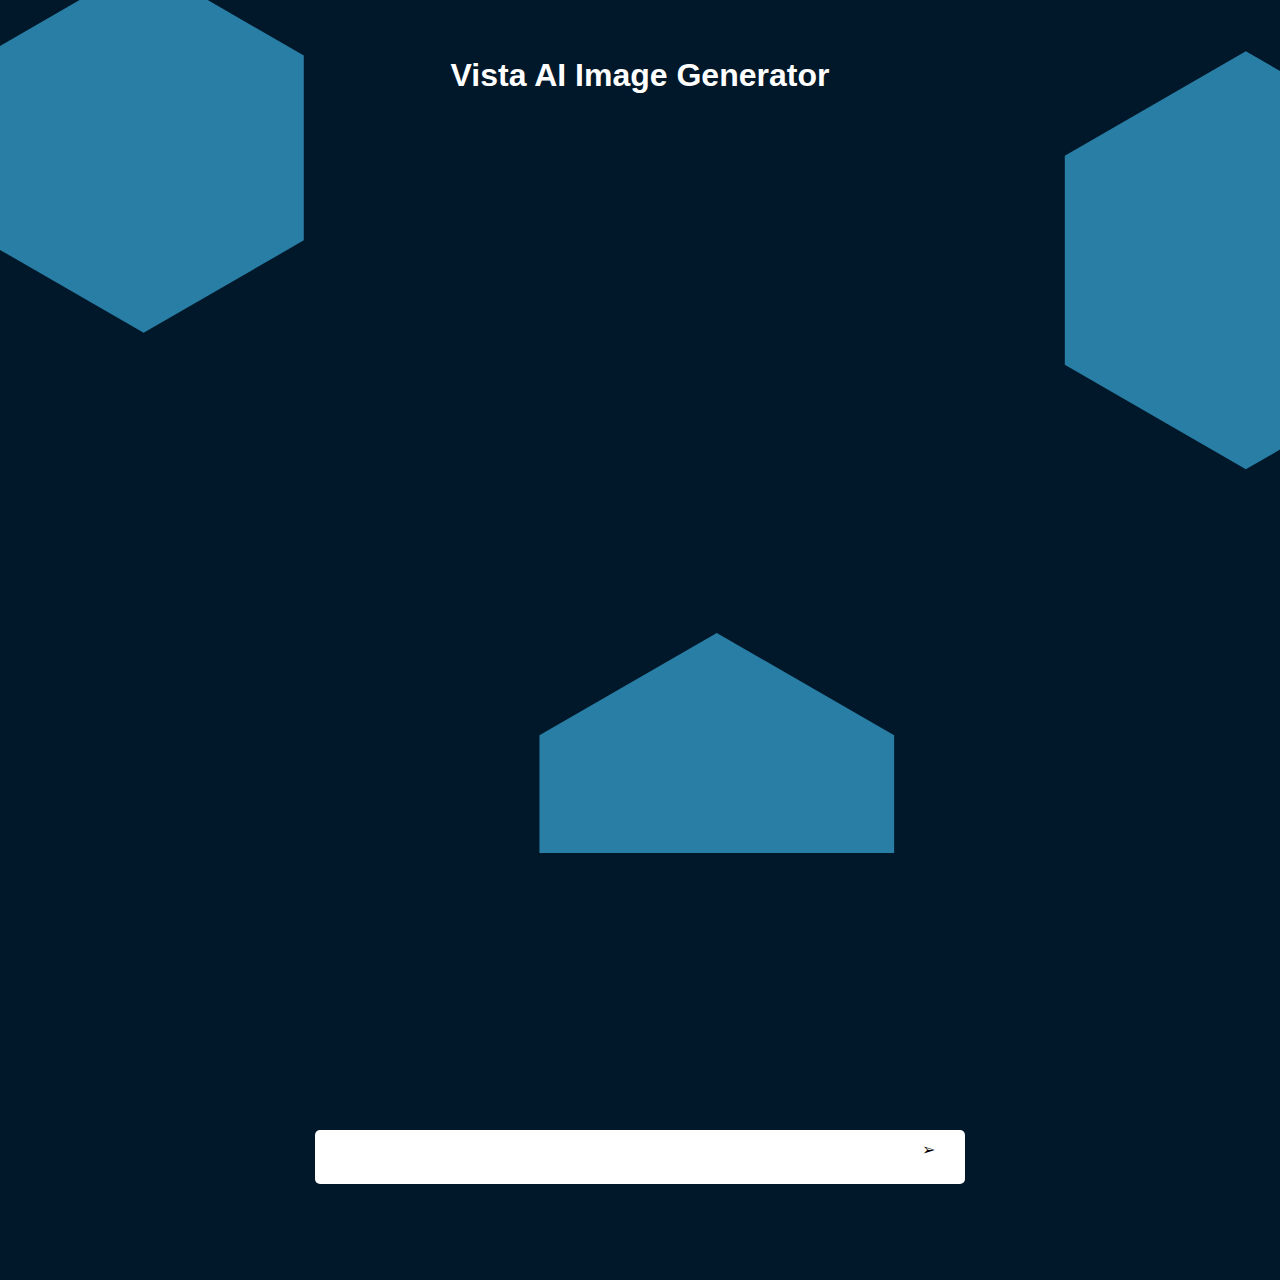
==== Project Vista/Project/index.html @ 8a210397 "Add files via upload" ====
<!DOCTYPE html>
<html lang="en">
<head>
  <meta charset="UTF-8">
  <meta name="viewport" content="width=device-width, initial-scale=1.0">
  <title>Vista AI Image Generator</title>
  <link rel="stylesheet" href="styles.css">
</head>
<body>
  <svg xmlns="http://www.w3.org/2000/svg" xmlns:xlink="http://www.w3.org/1999/xlink" id="visual" viewBox="0 0 900 600"  version="1.1"><rect width="100vw" height="100vw" fill="#001829"/><g><g transform="translate(876 183)"><path d="M0 -147L127.3 -73.5L127.3 73.5L0 147L-127.3 73.5L-127.3 -73.5Z" fill="#297EA6"/></g><g transform="translate(101 104)"><path d="M0 -130L112.6 -65L112.6 65L0 130L-112.6 65L-112.6 -65Z" fill="#297EA6"/></g><g transform="translate(504 589)"><path d="M0 -144L124.7 -72L124.7 72L0 144L-124.7 72L-124.7 -72Z" fill="#297EA6"/></g></g></svg>

<header>
  <h1>Vista AI Image Generator</h1>
</header>
<section class="images-section"></section>
<section class="bottom-section">
  <div class="input-container">
    <input/>
    <div id="submit-icon">➢</div>
  </div>
</section>
<script src="app.js"></script>
</body>
</html>
---- Project Vista/Project/styles.css ----
body
{
    margin: 0;
    padding: 0;
    background-color: #001829;
    display: flex;
    flex-direction: column;
    width: 100vw;
    height: 100vw;
    justify-content: space-between;
    align-items: center;
    font-family: 'Trebuchet MS',sans-serif;
}

header
{
    color: white;
    height: 150px;
    display: flex;
    align-items: center;
    width: 100%;
    justify-content: center;
}

svg{
    position: absolute;
    top: 0;
    left: 0;
    z-index: -10;
}

.bottom-section{
    width: 100%;
    
    display: flex;
    justify-content: center;
    height: 150px;
}

.input-container
{
    width: 100%;
    max-width: 650px;
    position: relative;
}

input
{
    width: 100%;
    border: none;
    font-size: 30px;
    padding: 10px;
    border-radius: 5px;
    box-shadow: rgb(38, 57, 77) 0 20px 30px --10px;
    box-sizing: border-box;
}
#submit-icon
{
    position: absolute;
    top: 10px;
    right: 30px;
    cursor: pointer;
}
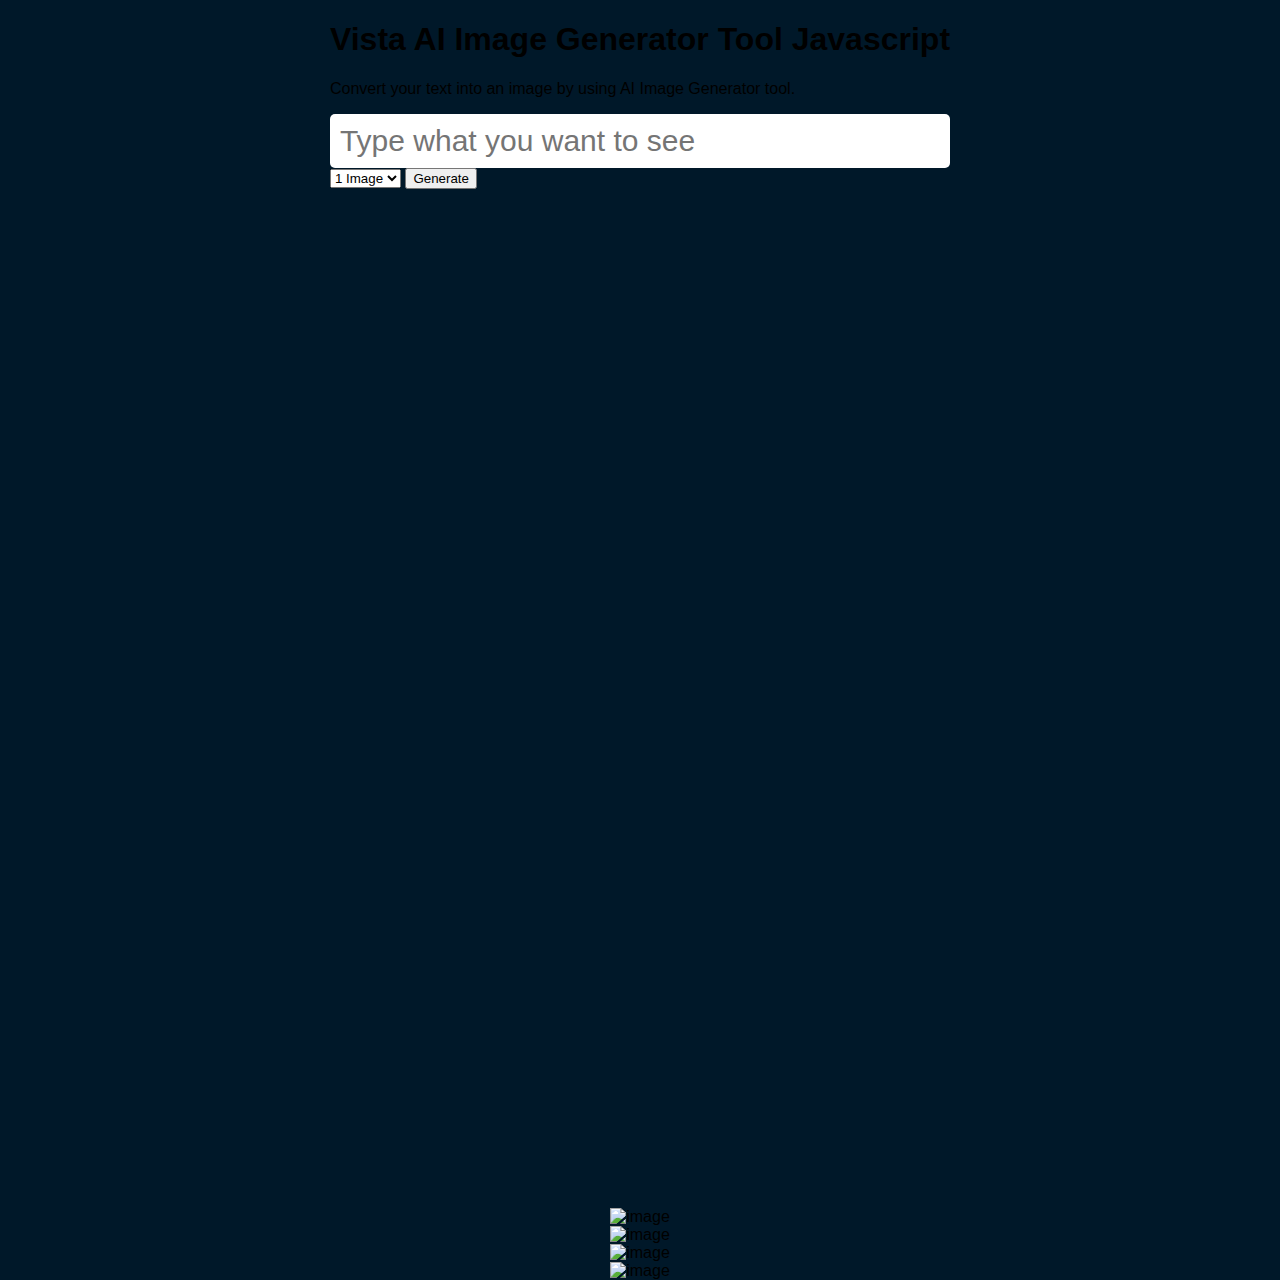
==== commit 8ab26693: "index.html" ====
--- a/Project Vista/Project/index.html
+++ b/Project Vista/Project/index.html
@@ -4,21 +4,42 @@
   <meta charset="UTF-8">
   <meta name="viewport" content="width=device-width, initial-scale=1.0">
   <title>Vista AI Image Generator</title>
+  <link rel="icon" href="images/Logo.png">
   <link rel="stylesheet" href="styles.css">
+  <script src="app.js" defer></script>
 </head>
 <body>
-  <svg xmlns="http://www.w3.org/2000/svg" xmlns:xlink="http://www.w3.org/1999/xlink" id="visual" viewBox="0 0 900 600"  version="1.1"><rect width="100vw" height="100vw" fill="#001829"/><g><g transform="translate(876 183)"><path d="M0 -147L127.3 -73.5L127.3 73.5L0 147L-127.3 73.5L-127.3 -73.5Z" fill="#297EA6"/></g><g transform="translate(101 104)"><path d="M0 -130L112.6 -65L112.6 65L0 130L-112.6 65L-112.6 -65Z" fill="#297EA6"/></g><g transform="translate(504 589)"><path d="M0 -144L124.7 -72L124.7 72L0 144L-124.7 72L-124.7 -72Z" fill="#297EA6"/></g></g></svg>
-
-<header>
-  <h1>Vista AI Image Generator</h1>
-</header>
-<section class="images-section"></section>
-<section class="bottom-section">
-  <div class="input-container">
-    <input/>
-    <div id="submit-icon">➢</div>
-  </div>
-</section>
-<script src="app.js"></script>
+  <section class="image-generator">
+    <div class ="content">
+      <h1>Vista AI Image Generator Tool Javascript </h1>
+      <p>Convert your text into an image by using AI Image    Generator tool.</p>
+      <form action= "#" class="generate-form">
+        <input type="text" class="prompt-input" placeholder="Type what you want to see" required>
+        <div class="controls">
+          <select class="img-quantity">
+            <option value="1" selected>1 Image</option>
+            <option value="2">2 Image</option>
+            <option value="3">3 Image</option>
+            <option value="4">4 Image</option>
+          </select>
+          <button type="submit" class="generate-btn">Generate</button>
+        </div>
+      </form>
+    </div>
+  </section>
+  <section class="image-gallery">
+    <div class ="img-card">
+      <img src = "images/img1.jpg" alt="image">
+    </div>
+    <div class ="img-card">
+      <img src = "images/img2.jpg" alt="image">
+    </div>
+    <div class ="img-card">
+      <img src = "images/img3.jpg" alt="image">
+    </div>
+    <div class ="img-card">
+      <img src = "images/img4.jpg" alt="image">
+    </div>
+  </section>
 </body>
-</html>+</html>
--- a/Project Vista/Project/styles.css
+++ b/Project Vista/Project/styles.css
@@ -61,3 +61,21 @@
     right: 30px;
     cursor: pointer;
 }
+.images-section{
+    width: 100%;
+    max-width: 600px;
+    display: flex;
+    flex-wrap: wrap;
+    justify-content: space-between;
+    padding: 10px;
+}
+.images-container{
+    width: 48%;
+    border-radius: 15px;
+    overflow: hidden;
+    box-shadow: rgb(38, 57, 77) 0 20px 30px --10px;
+}
+
+.images-container img {
+    width: 100%;
+}